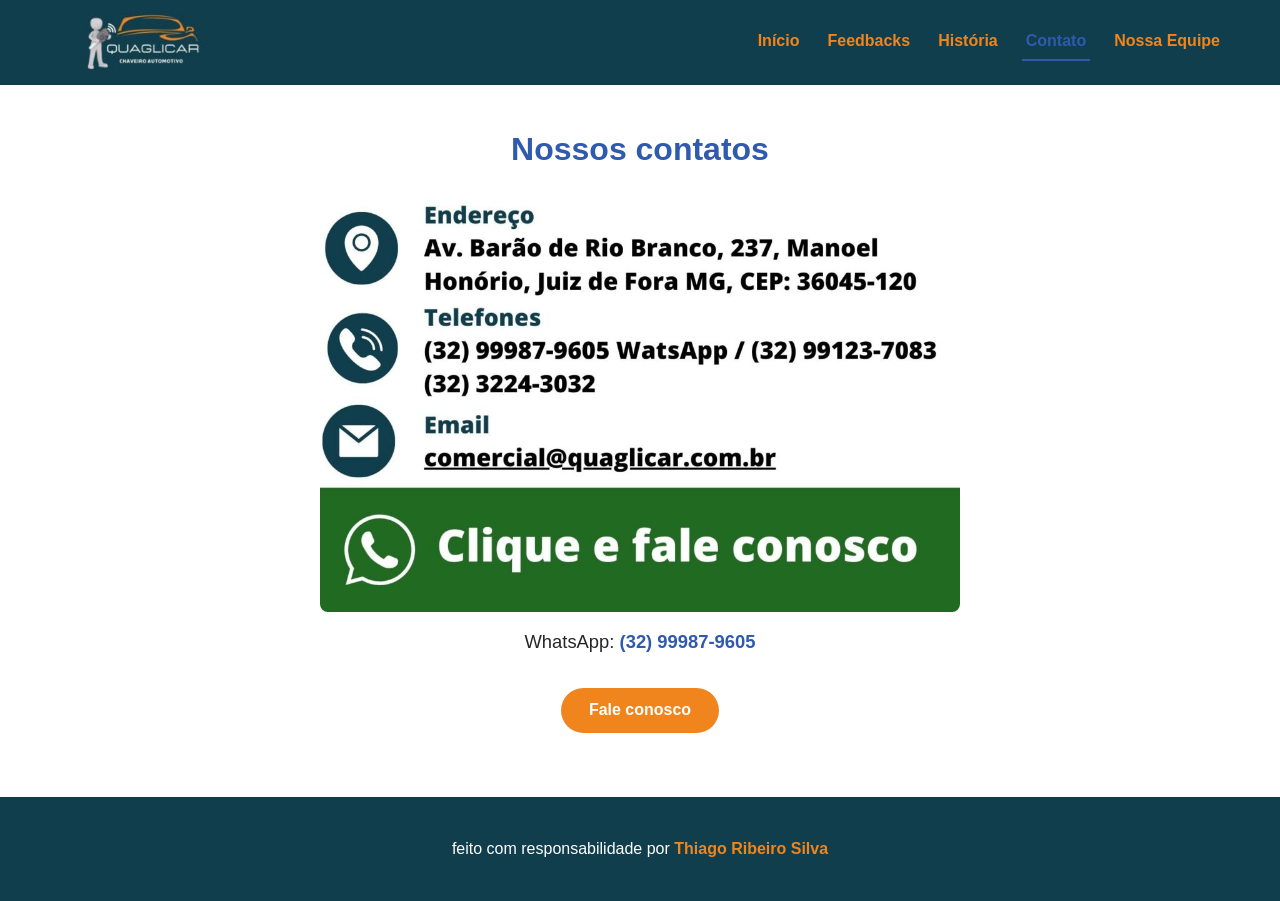
==== contato.html @ b81125eb "Move o strong para dentro do anchor no rodapé" ====
<!doctype html>
<html lang="pt-BR">
  <head>
    <meta charset="UTF-8" />
    <meta name="viewport" content="width=device-width, initial-scale=1" />
    <title>Contato — Quaglicar Chaveiro Automotivo</title>
    <meta
      name="description"
      content="Fale com a Quaglicar, chaveiro automotivo em Juiz de Fora/MG. Atendimento pelo WhatsApp (32) 99987-9605."
    />
    <link rel="stylesheet" href="global.css" />
  </head>
  <body>
    <header class="cabecalho-site">
      <div class="cabecalho-conteudo">
        <img
          class="cabecalho-logo"
          src="imagens/logo-quaglicar.jpg"
          alt="Logotipo da Quaglicar, chaveiro automotivo"
        />
        <nav class="menu-principal" aria-label="Menu principal">
          <ul class="menu-lista">
            <li><a class="menu-link" href="/">Início</a></li>
            <li><a class="menu-link" href="/feedbacks">Feedbacks</a></li>
            <li><a class="menu-link" href="/historia">História</a></li>
            <li><a class="menu-link menu-link-ativo" href="/contato" aria-current="page">Contato</a></li>
            <li><a class="menu-link" href="/nossa-equipe">Nossa equipe</a></li>
          </ul>
        </nav>
      </div>
    </header>

    <main class="conteudo-principal">
      <h1 class="titulo-pagina">Nossos contatos</h1>

      <section class="bloco-contato">
        <a
          href="https://wa.me/5532999879605?text=Ol%C3%A1%21+Vim+do+site+%2C+gostaria+de+fazer+um+or%C3%A7amento+por+favor%21"
          target="_blank"
          rel="noopener noreferrer nofollow"
        >
          <img
            src="imagens/clique-e-fale-conosco.jpg"
            alt="Clique e fale conosco pelo WhatsApp"
            loading="lazy"
          />
        </a>

        <p class="dados-contato">
          WhatsApp:
          <a
            href="https://wa.me/5532999879605?text=Ol%C3%A1%21+Vim+do+site+%2C+gostaria+de+fazer+um+or%C3%A7amento+por+favor%21"
            target="_blank"
            rel="noopener noreferrer nofollow"
            >(32) 99987-9605</a
          >
        </p>

        <a
          class="botao-solicitar"
          href="https://wa.me/5532999879605?text=Ol%C3%A1%21+Vim+do+site+%2C+gostaria+de+fazer+um+or%C3%A7amento+por+favor%21"
          target="_blank"
          rel="noopener noreferrer nofollow"
          >Fale conosco</a
        >
      </section>
    </main>

    <footer class="rodape-site">
      <p>
        feito com responsabilidade por
        <a
          href="https://thiagoribeirosilva.vercel.app"
          target="_blank"
          rel="noopener noreferrer"
          ><strong>Thiago Ribeiro Silva</strong></a
        >
      </p>
    </footer>
  </body>
</html>
---- global.css ----
/* ==========================================================================
   Quaglicar — folha de estilo compartilhada (global.css)
   Réplica fiel do site atual. Mobile-first. Sem estilos inline.
   ========================================================================== */

/* Paleta e medidas do tema atual, em variaveis descritivas pt-BR */
:root {
  --cor-cabecalho: #103e4d;        /* fundo da barra do menu (verde-petroleo) */
  --cor-texto-cabecalho: #fefefe;  /* texto sobre o cabecalho */
  --cor-menu-link: #f0851d;        /* laranja dos links do menu */
  --cor-menu-link-hover: #f7f7f7;  /* hover dos links do menu */
  --cor-item-ativo: #2f5aae;       /* item de menu da pagina atual / acento azul */
  --cor-acento-azul: #2f5aae;      /* acento primario */
  --cor-fundo: #ffffff;            /* fundo do site */
  --cor-fundo-claro: #f4f5f7;      /* fundo de secoes claras */
  --cor-texto: #272626;            /* texto padrao */
  --largura-maxima-conteudo: 1200px;
  --largura-maxima-logo: 160px;
  --fonte-padrao: Arial, Helvetica, sans-serif;
}

/* Reset leve */
*,
*::before,
*::after {
  box-sizing: border-box;
}

html {
  scroll-behavior: smooth;
}

body {
  margin: 0;
  font-family: var(--fonte-padrao);
  color: var(--cor-texto);
  background-color: var(--cor-fundo);
  line-height: 1.5;
}

img {
  max-width: 100%;
  height: auto;
  display: block;
}

a {
  color: var(--cor-acento-azul);
}

/* ==========================================================================
   Cabecalho e navegacao
   ========================================================================== */
.cabecalho-site {
  background-color: var(--cor-cabecalho);
  color: var(--cor-texto-cabecalho);
}

.cabecalho-conteudo {
  max-width: var(--largura-maxima-conteudo);
  margin: 0 auto;
  padding: 0.75rem 1rem;
  display: flex;
  flex-direction: column;
  align-items: center;
  gap: 0.5rem;
}

.cabecalho-logo {
  width: var(--largura-maxima-logo);
  max-width: var(--largura-maxima-logo);
}

.menu-principal {
  width: 100%;
}

.menu-lista {
  list-style: none;
  margin: 0;
  padding: 0;
  display: flex;
  flex-wrap: wrap;
  justify-content: center;
  gap: 0.5rem 1.25rem;
}

.menu-link {
  color: var(--cor-menu-link);
  text-decoration: none;
  font-weight: bold;
  text-transform: capitalize;
  padding: 0.35rem 0.25rem;
  display: inline-block;
}

.menu-link:hover,
.menu-link:focus {
  color: var(--cor-menu-link-hover);
}

/* item da pagina atual */
.menu-link-ativo {
  color: var(--cor-item-ativo);
  border-bottom: 2px solid var(--cor-item-ativo);
}

/* ==========================================================================
   Conteudo principal
   ========================================================================== */
.conteudo-principal {
  max-width: var(--largura-maxima-conteudo);
  margin: 0 auto;
  padding: 1rem;
}

.titulo-pagina {
  color: var(--cor-acento-azul);
  text-align: center;
  margin: 1.5rem 0;
}

.titulo-secao {
  color: var(--cor-acento-azul);
  text-align: center;
  margin: 2rem 0 1rem;
}

/* Faixa da frase no topo do inicio */
.faixa-frase {
  width: 100%;
  margin: 0 auto 1rem;
}

.faixa-frase img {
  width: 100%;
}

/* Banners de destaque */
.banners-destaque {
  display: grid;
  grid-template-columns: 1fr;
  gap: 1rem;
  margin: 1rem 0 2rem;
}

.banners-destaque img {
  width: 100%;
  border-radius: 6px;
}

/* ==========================================================================
   Grid de servicos (Inicio)
   ========================================================================== */
.grade-servicos {
  list-style: none;
  margin: 0;
  padding: 0;
  display: grid;
  grid-template-columns: 1fr;
  gap: 1.5rem;
}

.cartao-servico {
  background-color: var(--cor-fundo-claro);
  border-radius: 8px;
  overflow: hidden;
  display: flex;
  flex-direction: column;
  box-shadow: 0 1px 4px rgba(0, 0, 0, 0.1);
}

.cartao-servico img {
  width: 100%;
}

.cartao-servico-acao {
  padding: 1rem;
  text-align: center;
}

/* Botao Solicitar / Fale conosco (estilo WhatsApp) */
.botao-solicitar {
  display: inline-block;
  background-color: var(--cor-menu-link);
  color: var(--cor-texto-cabecalho);
  text-decoration: none;
  font-weight: bold;
  padding: 0.65rem 1.75rem;
  border-radius: 999px;
}

.botao-solicitar:hover,
.botao-solicitar:focus {
  background-color: var(--cor-acento-azul);
  color: var(--cor-texto-cabecalho);
}

/* ==========================================================================
   Galeria de feedbacks
   ========================================================================== */
.galeria-feedbacks {
  display: grid;
  grid-template-columns: 1fr;
  gap: 1.5rem;
  margin: 1rem 0;
}

.galeria-feedbacks figure {
  margin: 0;
}

.galeria-feedbacks img {
  width: 100%;
  border-radius: 8px;
  box-shadow: 0 1px 4px rgba(0, 0, 0, 0.1);
}

/* ==========================================================================
   Historia
   ========================================================================== */
.texto-historia {
  max-width: 800px;
  margin: 0 auto;
}

.texto-historia p {
  margin: 1rem 0;
  text-align: justify;
}

.imagens-historia {
  display: grid;
  grid-template-columns: 1fr;
  gap: 1.5rem;
  margin: 2rem auto;
  max-width: 800px;
}

.imagens-historia img {
  width: 100%;
  border-radius: 8px;
}

.imagem-historia-larga {
  margin: 2rem auto;
  max-width: 1000px;
}

.imagem-historia-larga img {
  width: 100%;
  border-radius: 8px;
}

/* ==========================================================================
   Contato
   ========================================================================== */
.bloco-contato {
  text-align: center;
  max-width: 800px;
  margin: 0 auto;
}

.bloco-contato img {
  width: 100%;
  max-width: 640px;
  margin: 1rem auto;
  border-radius: 8px;
}

.dados-contato {
  font-size: 1.15rem;
  margin: 1rem 0 2rem;
}

.dados-contato a {
  color: var(--cor-acento-azul);
  font-weight: bold;
  text-decoration: none;
}

/* ==========================================================================
   Aviso "Em breve" (Nossa equipe)
   ========================================================================== */
.aviso-em-breve {
  text-align: center;
  padding: 4rem 1rem;
  color: var(--cor-texto);
}

.aviso-em-breve p {
  font-size: 1.25rem;
}

/* ==========================================================================
   Rodape
   ========================================================================== */
.rodape-site {
  background-color: var(--cor-cabecalho);
  color: var(--cor-texto-cabecalho);
  text-align: center;
  padding: 1.5rem 1rem;
  margin-top: 3rem;
}

.rodape-site a {
  color: var(--cor-menu-link);
  text-decoration: none;
}

.rodape-site a:hover,
.rodape-site a:focus {
  color: var(--cor-menu-link-hover);
}

/* ==========================================================================
   Responsivo — telas maiores
   ========================================================================== */
@media (min-width: 600px) {
  .cabecalho-conteudo {
    flex-direction: row;
    justify-content: space-between;
  }

  .menu-principal {
    width: auto;
  }

  .grade-servicos {
    grid-template-columns: repeat(2, 1fr);
  }

  .galeria-feedbacks {
    grid-template-columns: repeat(2, 1fr);
  }

  .banners-destaque {
    grid-template-columns: repeat(2, 1fr);
  }

  .imagens-historia {
    grid-template-columns: repeat(2, 1fr);
  }
}

@media (min-width: 900px) {
  .grade-servicos {
    grid-template-columns: repeat(3, 1fr);
  }

  .galeria-feedbacks {
    grid-template-columns: repeat(3, 1fr);
  }
}
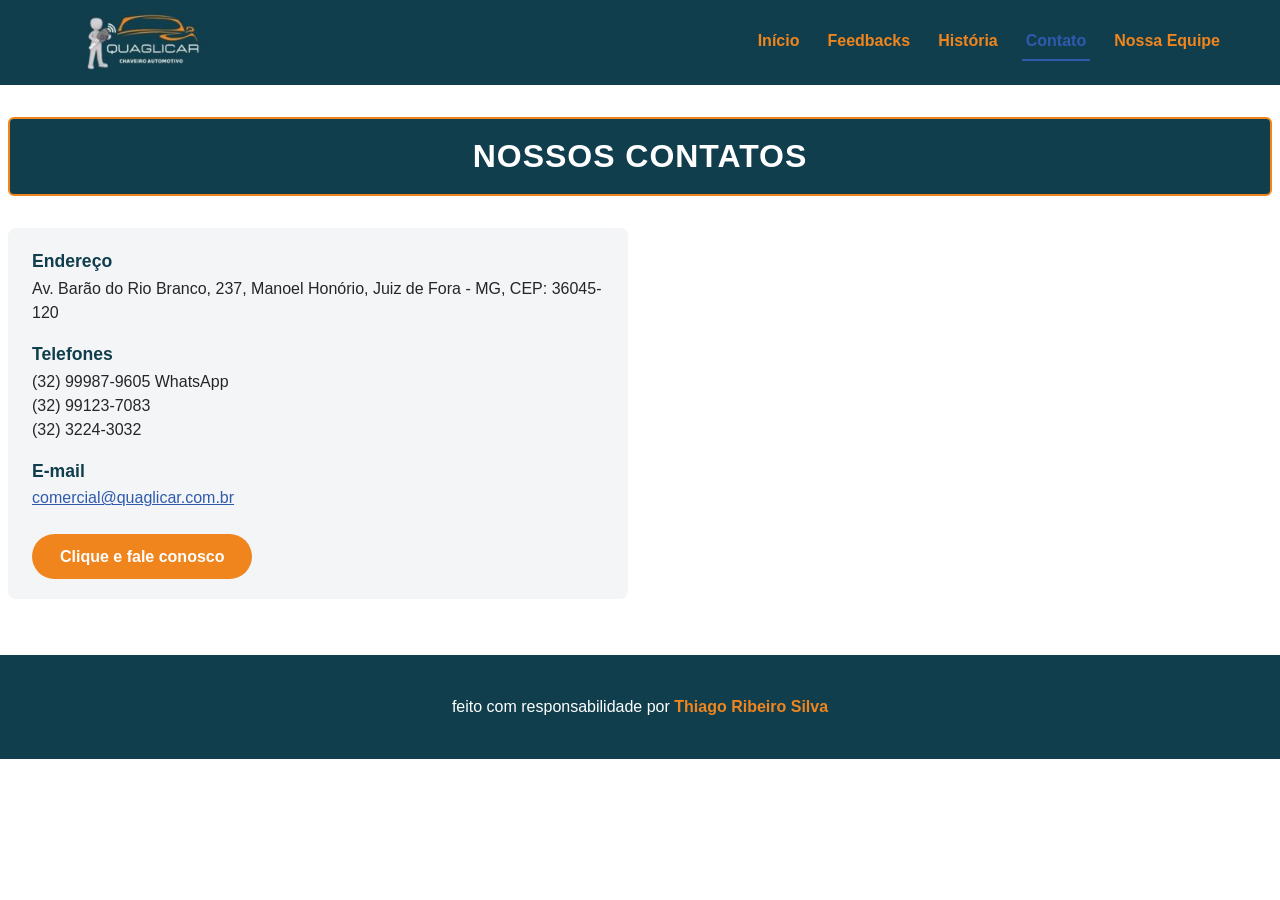
==== commit 62dc6648: "Merge pull request #3 from thribs-rodolfo/melhora-fidelidade-visual Unifica grid da home, reduz marg" ====
--- a/contato.html
+++ b/contato.html
@@ -8,6 +8,7 @@
       name="description"
       content="Fale com a Quaglicar, chaveiro automotivo em Juiz de Fora/MG. Atendimento pelo WhatsApp (32) 99987-9605."
     />
+    <link rel="icon" href="imagens/favicon.png" />
     <link rel="stylesheet" href="global.css" />
   </head>
   <body>
@@ -33,36 +34,38 @@
     <main class="conteudo-principal">
       <h1 class="titulo-pagina">Nossos contatos</h1>
 
+      <!-- Contatos em HTML (antes era imagem) + mapa, lado a lado como no original -->
       <section class="bloco-contato">
-        <a
-          href="https://wa.me/5532999879605?text=Ol%C3%A1%21+Vim+do+site+%2C+gostaria+de+fazer+um+or%C3%A7amento+por+favor%21"
-          target="_blank"
-          rel="noopener noreferrer nofollow"
-        >
-          <img
-            src="imagens/clique-e-fale-conosco.jpg"
-            alt="Clique e fale conosco pelo WhatsApp"
-            loading="lazy"
-          />
-        </a>
+        <div class="contato-info">
+          <h2 class="contato-rotulo">Endereço</h2>
+          <p>Av. Barão do Rio Branco, 237, Manoel Honório, Juiz de Fora - MG, CEP: 36045-120</p>
 
-        <p class="dados-contato">
-          WhatsApp:
+          <h2 class="contato-rotulo">Telefones</h2>
+          <p>
+            (32) 99987-9605 WhatsApp<br />
+            (32) 99123-7083<br />
+            (32) 3224-3032
+          </p>
+
+          <h2 class="contato-rotulo">E-mail</h2>
+          <p><a href="mailto:comercial@quaglicar.com.br">comercial@quaglicar.com.br</a></p>
+
           <a
+            class="botao-solicitar"
             href="https://wa.me/5532999879605?text=Ol%C3%A1%21+Vim+do+site+%2C+gostaria+de+fazer+um+or%C3%A7amento+por+favor%21"
             target="_blank"
             rel="noopener noreferrer nofollow"
-            >(32) 99987-9605</a
+            >Clique e fale conosco</a
           >
-        </p>
+        </div>
 
-        <a
-          class="botao-solicitar"
-          href="https://wa.me/5532999879605?text=Ol%C3%A1%21+Vim+do+site+%2C+gostaria+de+fazer+um+or%C3%A7amento+por+favor%21"
-          target="_blank"
-          rel="noopener noreferrer nofollow"
-          >Fale conosco</a
-        >
+        <iframe
+          class="mapa-contato"
+          src="https://www.google.com/maps?q=Av.+Bar%C3%A3o+do+Rio+Branco,+237,+Manoel+Hon%C3%B3rio,+Juiz+de+Fora+-+MG&output=embed"
+          title="Mapa do endereço da Quaglicar em Juiz de Fora"
+          loading="lazy"
+          referrerpolicy="no-referrer-when-downgrade"
+        ></iframe>
       </section>
     </main>
 
--- a/global.css
+++ b/global.css
@@ -3,17 +3,14 @@
    Réplica fiel do site atual. Mobile-first. Sem estilos inline.
    ========================================================================== */
 
-/* Paleta e medidas do tema atual, em variaveis descritivas pt-BR */
+/* Paleta e medidas do tema atual, em variaveis semanticas por COR (pt-BR) */
 :root {
-  --cor-cabecalho: #103e4d;        /* fundo da barra do menu (verde-petroleo) */
-  --cor-texto-cabecalho: #fefefe;  /* texto sobre o cabecalho */
-  --cor-menu-link: #f0851d;        /* laranja dos links do menu */
-  --cor-menu-link-hover: #f7f7f7;  /* hover dos links do menu */
-  --cor-item-ativo: #2f5aae;       /* item de menu da pagina atual / acento azul */
-  --cor-acento-azul: #2f5aae;      /* acento primario */
-  --cor-fundo: #ffffff;            /* fundo do site */
-  --cor-fundo-claro: #f4f5f7;      /* fundo de secoes claras */
-  --cor-texto: #272626;            /* texto padrao */
+  --verde-petroleo: #103e4d;  /* verde petroleo */
+  --laranja: #f0851d;         /* laranja */
+  --azul: #2f5aae;            /* azul */
+  --branco: #ffffff;          /* branco */
+  --cinza-claro: #f4f5f7;     /* cinza claro */
+  --grafite: #272626;         /* grafite */
   --largura-maxima-conteudo: 1200px;
   --largura-maxima-logo: 160px;
   --fonte-padrao: Arial, Helvetica, sans-serif;
@@ -33,8 +30,10 @@
 body {
   margin: 0;
   font-family: var(--fonte-padrao);
-  color: var(--cor-texto);
-  background-color: var(--cor-fundo);
+  /* Fundo BRANCO no site inteiro (como o original). O tom "azul" vem das IMAGENS e das bandas de
+     texto (petróleo) que substituem o texto das artes — não do fundo da página. */
+  color: var(--grafite);
+  background-color: var(--branco);
   line-height: 1.5;
 }
 
@@ -45,15 +44,15 @@
 }
 
 a {
-  color: var(--cor-acento-azul);
+  color: var(--azul);
 }
 
 /* ==========================================================================
    Cabecalho e navegacao
    ========================================================================== */
 .cabecalho-site {
-  background-color: var(--cor-cabecalho);
-  color: var(--cor-texto-cabecalho);
+  background-color: var(--verde-petroleo);
+  color: var(--branco);
 }
 
 .cabecalho-conteudo {
@@ -86,7 +85,7 @@
 }
 
 .menu-link {
-  color: var(--cor-menu-link);
+  color: var(--laranja);
   text-decoration: none;
   font-weight: bold;
   text-transform: capitalize;
@@ -96,94 +95,136 @@
 
 .menu-link:hover,
 .menu-link:focus {
-  color: var(--cor-menu-link-hover);
+  color: var(--cinza-claro);
 }
 
 /* item da pagina atual */
 .menu-link-ativo {
-  color: var(--cor-item-ativo);
-  border-bottom: 2px solid var(--cor-item-ativo);
+  color: var(--azul);
+  border-bottom: 2px solid var(--azul);
 }
 
 /* ==========================================================================
    Conteudo principal
    ========================================================================== */
 .conteudo-principal {
-  max-width: var(--largura-maxima-conteudo);
-  margin: 0 auto;
-  padding: 1rem;
-}
-
+  /* Margens laterais mínimas — o original é praticamente sem margem (conteúdo quase de borda a borda) */
+  max-width: 100%;
+  margin: 0;
+  padding: 0.5rem;
+}
+
+/* Título de página: barra petróleo com moldura laranja (igual às faixas de título do original) */
 .titulo-pagina {
-  color: var(--cor-acento-azul);
-  text-align: center;
-  margin: 1.5rem 0;
+  color: var(--branco);
+  text-align: center;
+  text-transform: uppercase;
+  letter-spacing: 0.03em;
+  /* barra petróleo SÓLIDA + moldura laranja (igual ao original) — lê bem em corpo claro ou escuro */
+  background-color: var(--verde-petroleo);
+  border: 2px solid var(--laranja);
+  border-radius: 6px;
+  padding: 0.85rem 1rem;
+  margin: 1.5rem 0 2rem;
 }
 
 .titulo-secao {
-  color: var(--cor-acento-azul);
+  color: var(--branco);
   text-align: center;
   margin: 2rem 0 1rem;
 }
 
-/* Faixa da frase no topo do inicio */
-.faixa-frase {
-  width: 100%;
-  margin: 0 auto 1rem;
-}
-
-.faixa-frase img {
-  width: 100%;
-}
-
-/* Banners de destaque */
-.banners-destaque {
-  display: grid;
-  grid-template-columns: 1fr;
-  gap: 1rem;
+/* Hero do início — o slogan como TEXTO (h1) numa banda petróleo (elemento de texto que substitui a
+   arte em imagem). Sem foto de fundo: a imagem borrada anterior ficava com fantasma do texto. */
+.hero-frase {
   margin: 1rem 0 2rem;
-}
-
-.banners-destaque img {
-  width: 100%;
+  padding: 2.75rem 1rem;
+  text-align: center;
+  color: #eaf1f3;
+  font-weight: 400;
+  text-transform: uppercase;
+  letter-spacing: 0.28em;
+  font-size: clamp(0.85rem, 2.4vw, 1.6rem);
   border-radius: 6px;
-}
-
-/* ==========================================================================
-   Grid de servicos (Inicio)
-   ========================================================================== */
-.grade-servicos {
+  /* fundo cinematográfico feito pelo Thiago no Gemini (petróleo como reserva) */
+  background-color: #0e2f3b;
+  background-image: url("imagens/brilho-cinematografico.png");
+  background-size: cover;
+  background-position: center;
+  text-shadow: 0 1px 6px rgba(0, 0, 0, 0.7);
+}
+
+/* Destaques — mesma estrutura de card dos servicos, sem botao */
+.grade-destaques {
   list-style: none;
-  margin: 0;
+  margin: 1rem 0 2rem;
   padding: 0;
   display: grid;
   grid-template-columns: 1fr;
   gap: 1.5rem;
 }
 
+/* ==========================================================================
+   Grid de servicos (Inicio)
+   ========================================================================== */
+.grade-servicos {
+  list-style: none;
+  margin: 0;
+  padding: 0;
+  display: grid;
+  /* auto-fit: os cards preenchem a largura e a última fileira estica — sem coluna vazia nem item solto */
+  grid-template-columns: repeat(auto-fit, minmax(260px, 1fr));
+  gap: 1.25rem;
+}
+
+/* Card = recriação da arte original: faixa de título (petróleo) + foto + faixa de descrição (petróleo).
+   Fundo petróleo e texto branco pra casar com o visual "azul" do site atual. */
 .cartao-servico {
-  background-color: var(--cor-fundo-claro);
-  border-radius: 8px;
+  background-color: var(--verde-petroleo);
+  color: var(--branco);
+  border-radius: 6px;
   overflow: hidden;
   display: flex;
   flex-direction: column;
-  box-shadow: 0 1px 4px rgba(0, 0, 0, 0.1);
+  border: 1px solid rgba(255, 255, 255, 0.08);
+  box-shadow: 0 2px 8px rgba(0, 0, 0, 0.35);
 }
 
 .cartao-servico img {
   width: 100%;
 }
 
+/* Faixa de título (fica ACIMA da foto, como na arte original) */
+.cartao-servico-titulo {
+  color: var(--branco);
+  text-transform: uppercase;
+  text-align: center;
+  font-size: 1.05rem;
+  font-weight: bold;
+  margin: 0;
+  padding: 0.85rem 1rem;
+}
+
+/* Faixa de descrição (fica ABAIXO da foto, texto claro em itálico, como na arte) */
+.cartao-servico-descricao {
+  color: var(--branco);
+  font-style: italic;
+  text-align: center;
+  margin: 0;
+  padding: 1rem;
+  flex: 1 1 auto;
+}
+
 .cartao-servico-acao {
-  padding: 1rem;
+  padding: 0.25rem 1rem 1.15rem;
   text-align: center;
 }
 
 /* Botao Solicitar / Fale conosco (estilo WhatsApp) */
 .botao-solicitar {
   display: inline-block;
-  background-color: var(--cor-menu-link);
-  color: var(--cor-texto-cabecalho);
+  background-color: var(--laranja);
+  color: var(--branco);
   text-decoration: none;
   font-weight: bold;
   padding: 0.65rem 1.75rem;
@@ -192,33 +233,128 @@
 
 .botao-solicitar:hover,
 .botao-solicitar:focus {
-  background-color: var(--cor-acento-azul);
-  color: var(--cor-texto-cabecalho);
-}
-
-/* ==========================================================================
-   Galeria de feedbacks
-   ========================================================================== */
-.galeria-feedbacks {
+  background-color: var(--azul);
+  color: var(--branco);
+}
+
+/* ==========================================================================
+   Grade de depoimentos (Feedbacks)
+   ========================================================================== */
+.grade-depoimentos {
+  list-style: none;
+  margin: 1rem 0;
+  padding: 0;
   display: grid;
   grid-template-columns: 1fr;
   gap: 1.5rem;
-  margin: 1rem 0;
-}
-
-.galeria-feedbacks figure {
-  margin: 0;
-}
-
-.galeria-feedbacks img {
-  width: 100%;
+}
+
+/* Cada depoimento e um link (o card inteiro leva a revisao original) */
+.testemunho {
+  position: relative;
+  background-color: var(--cinza-claro);
   border-radius: 8px;
+  padding: 1.25rem;
   box-shadow: 0 1px 4px rgba(0, 0, 0, 0.1);
+  border-top: 4px solid var(--verde-petroleo);
+  display: flex;
+  flex-direction: column;
+  color: var(--grafite);
+  text-decoration: none;
+  transition: box-shadow 0.2s ease, transform 0.2s ease;
+}
+
+.testemunho:hover,
+.testemunho:focus {
+  box-shadow: 0 4px 12px rgba(0, 0, 0, 0.18);
+  transform: translateY(-2px);
+}
+
+.depoimento-nome {
+  color: var(--verde-petroleo);
+  font-weight: bold;
+  font-size: 1.1rem;
+  margin: 0 0 0.25rem;
+}
+
+/* Dica "ver original" exibida no hover, sem JS */
+[data-tooltip] {
+  position: relative;
+  cursor: help;
+}
+
+[data-tooltip]::after {
+  content: attr(data-tooltip);
+  position: absolute;
+  left: 0;
+  top: 100%;
+  margin-top: 0.35rem;
+  padding: 0.25rem 0.5rem;
+  background-color: var(--verde-petroleo);
+  color: var(--branco);
+  font-size: 0.75rem;
+  font-weight: normal;
+  white-space: nowrap;
+  border-radius: 4px;
+  opacity: 0;
+  visibility: hidden;
+  transition: opacity 0.15s ease;
+  z-index: 1;
+}
+
+[data-tooltip]:hover::after,
+[data-tooltip]:focus::after {
+  opacity: 1;
+  visibility: visible;
+}
+
+.depoimento-avaliacoes {
+  color: var(--grafite);
+  font-size: 0.85rem;
+  opacity: 0.75;
+  margin: 0 0 0.5rem;
+}
+
+.depoimento-estrelas {
+  color: var(--laranja);
+  font-size: 1.2rem;
+  letter-spacing: 0.1em;
+  margin: 0 0 0.75rem;
+}
+
+.depoimento-texto {
+  margin: 0;
+  text-align: justify;
 }
 
 /* ==========================================================================
    Historia
    ========================================================================== */
+/* Hero elegante: título e subtítulo serifados sobre o fundo escuro (como no original) */
+.hero-historia {
+  text-align: center;
+  padding: 3.25rem 1rem;
+  margin: 1rem 0 2rem;
+  border-radius: 6px;
+  background-color: var(--verde-petroleo);
+}
+
+.hero-historia-titulo {
+  font-family: Georgia, "Times New Roman", serif;
+  font-weight: 400;
+  font-size: clamp(2rem, 6vw, 3.5rem);
+  color: var(--branco);
+  margin: 0 0 0.5rem;
+}
+
+.hero-historia-subtitulo {
+  font-family: Georgia, "Times New Roman", serif;
+  font-style: italic;
+  color: #dfe8ea;
+  font-size: clamp(1rem, 2.6vw, 1.45rem);
+  margin: 0;
+}
+
 .texto-historia {
   max-width: 800px;
   margin: 0 auto;
@@ -255,17 +391,53 @@
 /* ==========================================================================
    Contato
    ========================================================================== */
+/* Contato: informações à esquerda e mapa à direita (horizontal, como o original) */
 .bloco-contato {
-  text-align: center;
-  max-width: 800px;
+  display: grid;
+  grid-template-columns: 1fr;
+  gap: 1.5rem;
+  align-items: start;
   margin: 0 auto;
 }
 
-.bloco-contato img {
+.contato-info {
+  background-color: var(--cinza-claro);
+  border-radius: 8px;
+  padding: 1.25rem 1.5rem;
+}
+
+.contato-rotulo {
+  color: var(--verde-petroleo);
+  font-size: 1.1rem;
+  margin: 1rem 0 0.15rem;
+}
+
+.contato-rotulo:first-child {
+  margin-top: 0;
+}
+
+.contato-info p {
+  margin: 0 0 0.5rem;
+}
+
+.contato-info .botao-solicitar {
+  margin-top: 1rem;
+}
+
+/* Mapa do endereço (Google Maps) — presente no site atual */
+.mapa-contato {
   width: 100%;
-  max-width: 640px;
-  margin: 1rem auto;
+  height: 100%;
+  min-height: 340px;
+  border: 0;
   border-radius: 8px;
+  display: block;
+}
+
+@media (min-width: 800px) {
+  .bloco-contato {
+    grid-template-columns: 1fr 1fr;
+  }
 }
 
 .dados-contato {
@@ -274,7 +446,7 @@
 }
 
 .dados-contato a {
-  color: var(--cor-acento-azul);
+  color: var(--azul);
   font-weight: bold;
   text-decoration: none;
 }
@@ -285,7 +457,7 @@
 .aviso-em-breve {
   text-align: center;
   padding: 4rem 1rem;
-  color: var(--cor-texto);
+  color: var(--grafite);
 }
 
 .aviso-em-breve p {
@@ -296,21 +468,21 @@
    Rodape
    ========================================================================== */
 .rodape-site {
-  background-color: var(--cor-cabecalho);
-  color: var(--cor-texto-cabecalho);
+  background-color: var(--verde-petroleo);
+  color: var(--branco);
   text-align: center;
   padding: 1.5rem 1rem;
   margin-top: 3rem;
 }
 
 .rodape-site a {
-  color: var(--cor-menu-link);
+  color: var(--laranja);
   text-decoration: none;
 }
 
 .rodape-site a:hover,
 .rodape-site a:focus {
-  color: var(--cor-menu-link-hover);
+  color: var(--cinza-claro);
 }
 
 /* ==========================================================================
@@ -326,15 +498,11 @@
     width: auto;
   }
 
-  .grade-servicos {
+  .grade-depoimentos {
     grid-template-columns: repeat(2, 1fr);
   }
 
-  .galeria-feedbacks {
-    grid-template-columns: repeat(2, 1fr);
-  }
-
-  .banners-destaque {
+  .grade-destaques {
     grid-template-columns: repeat(2, 1fr);
   }
 
@@ -344,11 +512,7 @@
 }
 
 @media (min-width: 900px) {
-  .grade-servicos {
+  .grade-depoimentos {
     grid-template-columns: repeat(3, 1fr);
   }
-
-  .galeria-feedbacks {
-    grid-template-columns: repeat(3, 1fr);
-  }
-}
+}
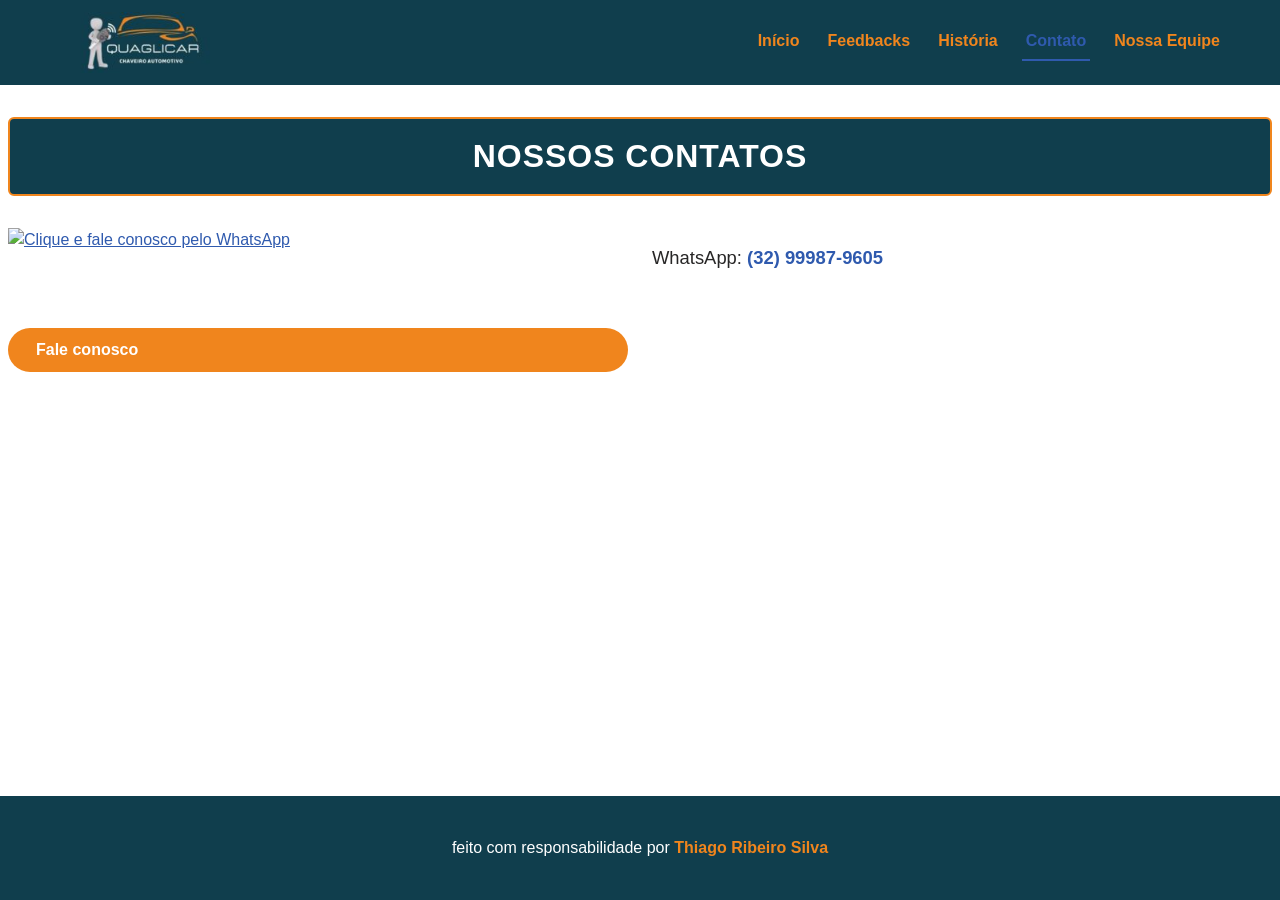
==== commit 5d686b8c: "adiciona função de rastreamento de ações com vercel analytics" ====
--- a/contato.html
+++ b/contato.html
@@ -6,9 +6,7 @@
     <title>Contato — Quaglicar Chaveiro Automotivo</title>
     <meta
       name="description"
-      content="Fale com a Quaglicar, chaveiro automotivo em Juiz de Fora/MG. Atendimento pelo WhatsApp (32) 99987-9605."
-    />
-    <link rel="icon" href="imagens/favicon.png" />
+      content="Fale com a Quaglicar, chaveiro automotivo em Juiz de Fora/MG. Atendimento pelo WhatsApp (32) 99987-9605." />
     <link rel="stylesheet" href="global.css" />
   </head>
   <body>
@@ -17,15 +15,46 @@
         <img
           class="cabecalho-logo"
           src="imagens/logo-quaglicar.jpg"
-          alt="Logotipo da Quaglicar, chaveiro automotivo"
-        />
+          alt="Logotipo da Quaglicar, chaveiro automotivo" />
         <nav class="menu-principal" aria-label="Menu principal">
           <ul class="menu-lista">
-            <li><a class="menu-link" href="/">Início</a></li>
-            <li><a class="menu-link" href="/feedbacks">Feedbacks</a></li>
-            <li><a class="menu-link" href="/historia">História</a></li>
-            <li><a class="menu-link menu-link-ativo" href="/contato" aria-current="page">Contato</a></li>
-            <li><a class="menu-link" href="/nossa-equipe">Nossa equipe</a></li>
+            <li>
+              <a class="menu-link" href="/" data-acao="navegar-para-inicio"
+                >Início</a
+              >
+            </li>
+            <li>
+              <a
+                class="menu-link"
+                href="/feedbacks"
+                data-acao="navegar-para-feedbacks"
+                >Feedbacks</a
+              >
+            </li>
+            <li>
+              <a
+                class="menu-link"
+                href="/historia"
+                data-acao="navegar-para-historia"
+                >História</a
+              >
+            </li>
+            <li>
+              <a
+                class="menu-link menu-link-ativo"
+                href="/contato"
+                aria-current="page"
+                >Contato</a
+              >
+            </li>
+            <li>
+              <a
+                class="menu-link"
+                href="/nossa-equipe"
+                data-acao="navegar-para-nossa-equipe"
+                >Nossa equipe</a
+              >
+            </li>
           </ul>
         </nav>
       </div>
@@ -34,38 +63,37 @@
     <main class="conteudo-principal">
       <h1 class="titulo-pagina">Nossos contatos</h1>
 
-      <!-- Contatos em HTML (antes era imagem) + mapa, lado a lado como no original -->
       <section class="bloco-contato">
-        <div class="contato-info">
-          <h2 class="contato-rotulo">Endereço</h2>
-          <p>Av. Barão do Rio Branco, 237, Manoel Honório, Juiz de Fora - MG, CEP: 36045-120</p>
+        <a
+          data-acao="chamar-whatsapp"
+          href="https://wa.me/5532999879605?text=Ol%C3%A1%21+Vim+do+site+%2C+gostaria+de+fazer+um+or%C3%A7amento+por+favor%21"
+          target="_blank"
+          rel="noopener noreferrer nofollow">
+          <img
+            src="imagens/clique-e-fale-conosco.jpg"
+            alt="Clique e fale conosco pelo WhatsApp"
+            loading="lazy" />
+        </a>
 
-          <h2 class="contato-rotulo">Telefones</h2>
-          <p>
-            (32) 99987-9605 WhatsApp<br />
-            (32) 99123-7083<br />
-            (32) 3224-3032
-          </p>
-
-          <h2 class="contato-rotulo">E-mail</h2>
-          <p><a href="mailto:comercial@quaglicar.com.br">comercial@quaglicar.com.br</a></p>
-
+        <p class="dados-contato">
+          WhatsApp:
           <a
-            class="botao-solicitar"
             href="https://wa.me/5532999879605?text=Ol%C3%A1%21+Vim+do+site+%2C+gostaria+de+fazer+um+or%C3%A7amento+por+favor%21"
+            data-acao="chamar-whatsapp"
             target="_blank"
             rel="noopener noreferrer nofollow"
-            >Clique e fale conosco</a
+            >(32) 99987-9605</a
           >
-        </div>
+        </p>
 
-        <iframe
-          class="mapa-contato"
-          src="https://www.google.com/maps?q=Av.+Bar%C3%A3o+do+Rio+Branco,+237,+Manoel+Hon%C3%B3rio,+Juiz+de+Fora+-+MG&output=embed"
-          title="Mapa do endereço da Quaglicar em Juiz de Fora"
-          loading="lazy"
-          referrerpolicy="no-referrer-when-downgrade"
-        ></iframe>
+        <a
+          class="botao-solicitar"
+          href="https://wa.me/5532999879605?text=Ol%C3%A1%21+Vim+do+site+%2C+gostaria+de+fazer+um+or%C3%A7amento+por+favor%21"
+          data-acao="chamar-whatsapp"
+          target="_blank"
+          rel="noopener noreferrer nofollow"
+          >Fale conosco</a
+        >
       </section>
     </main>
 
@@ -74,6 +102,7 @@
         feito com responsabilidade por
         <a
           href="https://thiagoribeirosilva.vercel.app"
+          data-acao="visitar-perfil-thiago"
           target="_blank"
           rel="noopener noreferrer"
           ><strong>Thiago Ribeiro Silva</strong></a
--- a/global.css
+++ b/global.css
@@ -35,6 +35,11 @@
   color: var(--grafite);
   background-color: var(--branco);
   line-height: 1.5;
+  /* Sticky footer: coluna com a altura da tela; o conteúdo estica e empurra o rodapé pro fim
+     mesmo em página curta (contato, equipe). */
+  min-height: 100vh;
+  display: flex;
+  flex-direction: column;
 }
 
 img {
@@ -112,6 +117,8 @@
   max-width: 100%;
   margin: 0;
   padding: 0.5rem;
+  /* cresce pra ocupar a sobra e empurrar o rodapé pro fim da tela */
+  flex: 1;
 }
 
 /* Título de página: barra petróleo com moldura laranja (igual às faixas de título do original) */
@@ -148,7 +155,7 @@
   border-radius: 6px;
   /* fundo cinematográfico feito pelo Thiago no Gemini (petróleo como reserva) */
   background-color: #0e2f3b;
-  background-image: url("imagens/brilho-cinematografico.png");
+  background-image: url("imagens/brilho-cinematografico.jpg");
   background-size: cover;
   background-position: center;
   text-shadow: 0 1px 6px rgba(0, 0, 0, 0.7);
@@ -192,6 +199,9 @@
 
 .cartao-servico img {
   width: 100%;
+  /* reserva o espaço da foto (proporção fixa) -> sem layout shift ao carregar; recorta pra preencher */
+  aspect-ratio: 4 / 3;
+  object-fit: cover;
 }
 
 /* Faixa de título (fica ACIMA da foto, como na arte original) */
@@ -375,6 +385,9 @@
 
 .imagens-historia img {
   width: 100%;
+  /* reserva espaço (proporção fixa) pra não empurrar o texto ao carregar */
+  aspect-ratio: 4 / 3;
+  object-fit: cover;
   border-radius: 8px;
 }
 
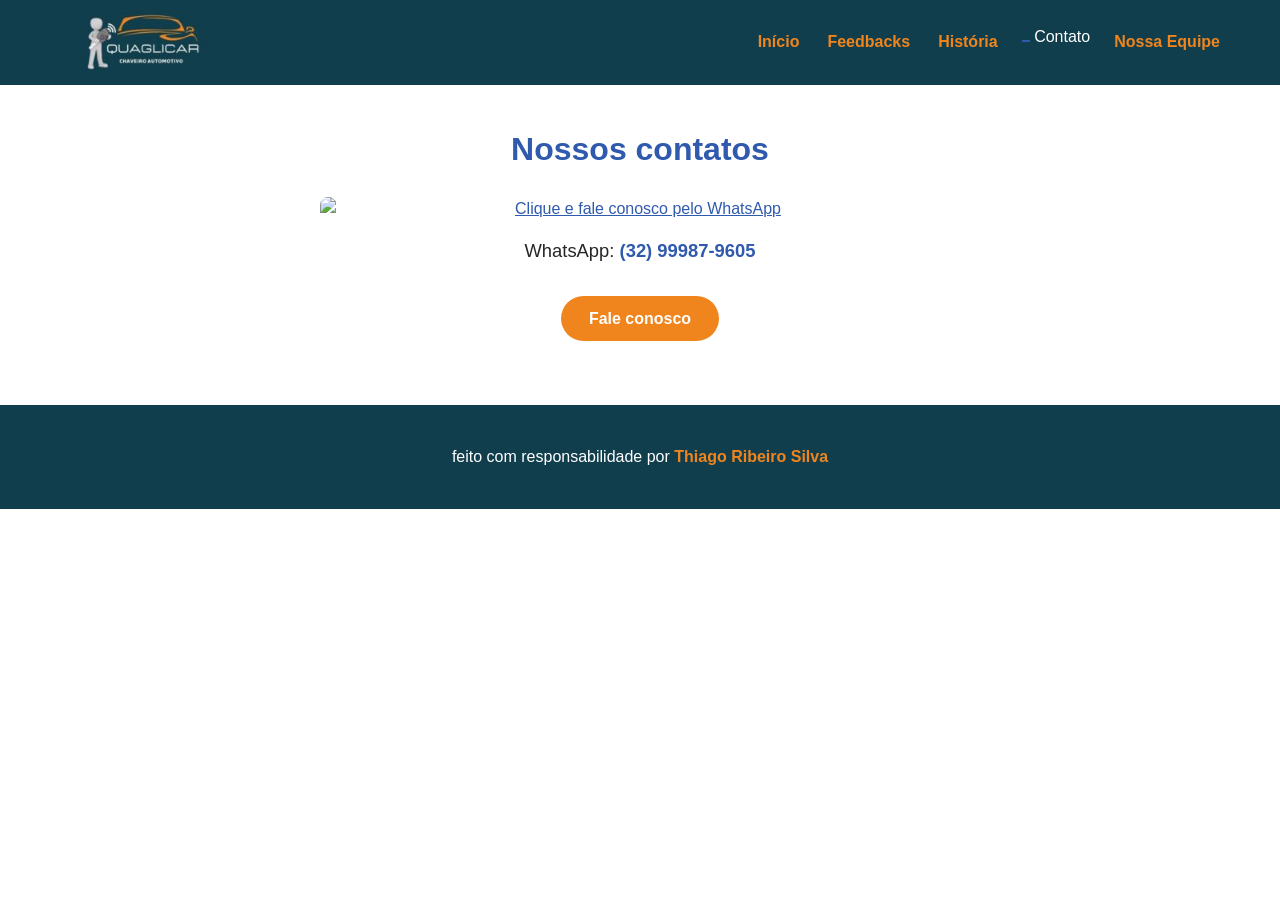
==== commit 726884ec: "remove ações de navegar entre páginas" ====
--- a/contato.html
+++ b/contato.html
@@ -8,6 +8,9 @@
       name="description"
       content="Fale com a Quaglicar, chaveiro automotivo em Juiz de Fora/MG. Atendimento pelo WhatsApp (32) 99987-9605." />
     <link rel="stylesheet" href="global.css" />
+    <script defer src="/index.js"></script>
+    <script defer src="/analise-visitas.js"></script>
+    <script defer src="/_vercel/insights/script.js"></script>
   </head>
   <body>
     <header class="cabecalho-site">
@@ -19,41 +22,24 @@
         <nav class="menu-principal" aria-label="Menu principal">
           <ul class="menu-lista">
             <li>
-              <a class="menu-link" href="/" data-acao="navegar-para-inicio"
-                >Início</a
-              >
+              <a class="menu-link" href="/">Início</a>
             </li>
             <li>
-              <a
-                class="menu-link"
-                href="/feedbacks"
-                data-acao="navegar-para-feedbacks"
-                >Feedbacks</a
-              >
+              <a class="menu-link" href="/feedbacks">Feedbacks</a>
             </li>
             <li>
-              <a
-                class="menu-link"
-                href="/historia"
-                data-acao="navegar-para-historia"
-                >História</a
-              >
+              <a class="menu-link" href="/historia">História</a>
             </li>
             <li>
               <a
                 class="menu-link menu-link-ativo"
                 href="/contato"
-                aria-current="page"
-                >Contato</a
-              >
+                aria-current="page"></a>
+                Contato
+              </a>
             </li>
             <li>
-              <a
-                class="menu-link"
-                href="/nossa-equipe"
-                data-acao="navegar-para-nossa-equipe"
-                >Nossa equipe</a
-              >
+              <a class="menu-link" href="/nossa-equipe">Nossa equipe</a>
             </li>
           </ul>
         </nav>
@@ -81,9 +67,9 @@
             href="https://wa.me/5532999879605?text=Ol%C3%A1%21+Vim+do+site+%2C+gostaria+de+fazer+um+or%C3%A7amento+por+favor%21"
             data-acao="chamar-whatsapp"
             target="_blank"
-            rel="noopener noreferrer nofollow"
-            >(32) 99987-9605</a
-          >
+            rel="noopener noreferrer nofollow">
+            (32) 99987-9605
+          </a>
         </p>
 
         <a
@@ -91,9 +77,9 @@
           href="https://wa.me/5532999879605?text=Ol%C3%A1%21+Vim+do+site+%2C+gostaria+de+fazer+um+or%C3%A7amento+por+favor%21"
           data-acao="chamar-whatsapp"
           target="_blank"
-          rel="noopener noreferrer nofollow"
-          >Fale conosco</a
-        >
+          rel="noopener noreferrer nofollow">
+          Fale conosco
+        </a>
       </section>
     </main>
 
@@ -104,9 +90,9 @@
           href="https://thiagoribeirosilva.vercel.app"
           data-acao="visitar-perfil-thiago"
           target="_blank"
-          rel="noopener noreferrer"
-          ><strong>Thiago Ribeiro Silva</strong></a
-        >
+          rel="noopener noreferrer">
+          <strong>Thiago Ribeiro Silva</strong>
+        </a>
       </p>
     </footer>
   </body>
--- a/global.css
+++ b/global.css
@@ -5,12 +5,12 @@
 
 /* Paleta e medidas do tema atual, em variaveis semanticas por COR (pt-BR) */
 :root {
-  --verde-petroleo: #103e4d;  /* verde petroleo */
-  --laranja: #f0851d;         /* laranja */
-  --azul: #2f5aae;            /* azul */
-  --branco: #ffffff;          /* branco */
-  --cinza-claro: #f4f5f7;     /* cinza claro */
-  --grafite: #272626;         /* grafite */
+  --verde-petroleo: #103e4d; /* verde petroleo */
+  --laranja: #f0851d; /* laranja */
+  --azul: #2f5aae; /* azul */
+  --branco: #ffffff; /* branco */
+  --cinza-claro: #f4f5f7; /* cinza claro */
+  --grafite: #272626; /* grafite */
   --largura-maxima-conteudo: 1200px;
   --largura-maxima-logo: 160px;
   --fonte-padrao: Arial, Helvetica, sans-serif;
@@ -30,16 +30,9 @@
 body {
   margin: 0;
   font-family: var(--fonte-padrao);
-  /* Fundo BRANCO no site inteiro (como o original). O tom "azul" vem das IMAGENS e das bandas de
-     texto (petróleo) que substituem o texto das artes — não do fundo da página. */
   color: var(--grafite);
   background-color: var(--branco);
   line-height: 1.5;
-  /* Sticky footer: coluna com a altura da tela; o conteúdo estica e empurra o rodapé pro fim
-     mesmo em página curta (contato, equipe). */
-  min-height: 100vh;
-  display: flex;
-  flex-direction: column;
 }
 
 img {
@@ -113,52 +106,31 @@
    Conteudo principal
    ========================================================================== */
 .conteudo-principal {
-  /* Margens laterais mínimas — o original é praticamente sem margem (conteúdo quase de borda a borda) */
-  max-width: 100%;
-  margin: 0;
-  padding: 0.5rem;
-  /* cresce pra ocupar a sobra e empurrar o rodapé pro fim da tela */
-  flex: 1;
-}
-
-/* Título de página: barra petróleo com moldura laranja (igual às faixas de título do original) */
+  max-width: var(--largura-maxima-conteudo);
+  margin: 0 auto;
+  padding: 1rem;
+}
+
 .titulo-pagina {
-  color: var(--branco);
-  text-align: center;
-  text-transform: uppercase;
-  letter-spacing: 0.03em;
-  /* barra petróleo SÓLIDA + moldura laranja (igual ao original) — lê bem em corpo claro ou escuro */
-  background-color: var(--verde-petroleo);
-  border: 2px solid var(--laranja);
-  border-radius: 6px;
-  padding: 0.85rem 1rem;
-  margin: 1.5rem 0 2rem;
+  color: var(--azul);
+  text-align: center;
+  margin: 1.5rem 0;
 }
 
 .titulo-secao {
-  color: var(--branco);
+  color: var(--azul);
   text-align: center;
   margin: 2rem 0 1rem;
 }
 
-/* Hero do início — o slogan como TEXTO (h1) numa banda petróleo (elemento de texto que substitui a
-   arte em imagem). Sem foto de fundo: a imagem borrada anterior ficava com fantasma do texto. */
-.hero-frase {
-  margin: 1rem 0 2rem;
-  padding: 2.75rem 1rem;
-  text-align: center;
-  color: #eaf1f3;
-  font-weight: 400;
-  text-transform: uppercase;
-  letter-spacing: 0.28em;
-  font-size: clamp(0.85rem, 2.4vw, 1.6rem);
-  border-radius: 6px;
-  /* fundo cinematográfico feito pelo Thiago no Gemini (petróleo como reserva) */
-  background-color: #0e2f3b;
-  background-image: url("imagens/brilho-cinematografico.jpg");
-  background-size: cover;
-  background-position: center;
-  text-shadow: 0 1px 6px rgba(0, 0, 0, 0.7);
+/* Faixa da frase no topo do inicio */
+.faixa-frase {
+  width: 100%;
+  margin: 0 auto 1rem;
+}
+
+.faixa-frase img {
+  width: 100%;
 }
 
 /* Destaques — mesma estrutura de card dos servicos, sem botao */
@@ -179,54 +151,42 @@
   margin: 0;
   padding: 0;
   display: grid;
-  /* auto-fit: os cards preenchem a largura e a última fileira estica — sem coluna vazia nem item solto */
-  grid-template-columns: repeat(auto-fit, minmax(260px, 1fr));
-  gap: 1.25rem;
-}
-
-/* Card = recriação da arte original: faixa de título (petróleo) + foto + faixa de descrição (petróleo).
-   Fundo petróleo e texto branco pra casar com o visual "azul" do site atual. */
+  grid-template-columns: 1fr;
+  gap: 1.5rem;
+}
+
 .cartao-servico {
-  background-color: var(--verde-petroleo);
-  color: var(--branco);
-  border-radius: 6px;
+  background-color: var(--cinza-claro);
+  border-radius: 8px;
   overflow: hidden;
   display: flex;
   flex-direction: column;
-  border: 1px solid rgba(255, 255, 255, 0.08);
-  box-shadow: 0 2px 8px rgba(0, 0, 0, 0.35);
+  box-shadow: 0 1px 4px rgba(0, 0, 0, 0.1);
 }
 
 .cartao-servico img {
   width: 100%;
-  /* reserva o espaço da foto (proporção fixa) -> sem layout shift ao carregar; recorta pra preencher */
-  aspect-ratio: 4 / 3;
-  object-fit: cover;
-}
-
-/* Faixa de título (fica ACIMA da foto, como na arte original) */
+}
+
+/* Texto extraido das artes (antes embutido na imagem), agora HTML real */
+.cartao-servico-texto {
+  padding: 1rem 1rem 0.75rem;
+  flex: 1 1 auto;
+}
+
 .cartao-servico-titulo {
-  color: var(--branco);
-  text-transform: uppercase;
-  text-align: center;
-  font-size: 1.05rem;
-  font-weight: bold;
+  color: var(--verde-petroleo);
+  font-size: 1.15rem;
+  margin: 0 0 0.5rem;
+}
+
+.cartao-servico-descricao {
   margin: 0;
-  padding: 0.85rem 1rem;
-}
-
-/* Faixa de descrição (fica ABAIXO da foto, texto claro em itálico, como na arte) */
-.cartao-servico-descricao {
-  color: var(--branco);
-  font-style: italic;
-  text-align: center;
-  margin: 0;
-  padding: 1rem;
-  flex: 1 1 auto;
+  color: var(--grafite);
 }
 
 .cartao-servico-acao {
-  padding: 0.25rem 1rem 1.15rem;
+  padding: 0.25rem 1rem 1rem;
   text-align: center;
 }
 
@@ -271,7 +231,9 @@
   flex-direction: column;
   color: var(--grafite);
   text-decoration: none;
-  transition: box-shadow 0.2s ease, transform 0.2s ease;
+  transition:
+    box-shadow 0.2s ease,
+    transform 0.2s ease;
 }
 
 .testemunho:hover,
@@ -340,31 +302,6 @@
 /* ==========================================================================
    Historia
    ========================================================================== */
-/* Hero elegante: título e subtítulo serifados sobre o fundo escuro (como no original) */
-.hero-historia {
-  text-align: center;
-  padding: 3.25rem 1rem;
-  margin: 1rem 0 2rem;
-  border-radius: 6px;
-  background-color: var(--verde-petroleo);
-}
-
-.hero-historia-titulo {
-  font-family: Georgia, "Times New Roman", serif;
-  font-weight: 400;
-  font-size: clamp(2rem, 6vw, 3.5rem);
-  color: var(--branco);
-  margin: 0 0 0.5rem;
-}
-
-.hero-historia-subtitulo {
-  font-family: Georgia, "Times New Roman", serif;
-  font-style: italic;
-  color: #dfe8ea;
-  font-size: clamp(1rem, 2.6vw, 1.45rem);
-  margin: 0;
-}
-
 .texto-historia {
   max-width: 800px;
   margin: 0 auto;
@@ -385,9 +322,6 @@
 
 .imagens-historia img {
   width: 100%;
-  /* reserva espaço (proporção fixa) pra não empurrar o texto ao carregar */
-  aspect-ratio: 4 / 3;
-  object-fit: cover;
   border-radius: 8px;
 }
 
@@ -404,53 +338,17 @@
 /* ==========================================================================
    Contato
    ========================================================================== */
-/* Contato: informações à esquerda e mapa à direita (horizontal, como o original) */
 .bloco-contato {
-  display: grid;
-  grid-template-columns: 1fr;
-  gap: 1.5rem;
-  align-items: start;
+  text-align: center;
+  max-width: 800px;
   margin: 0 auto;
 }
 
-.contato-info {
-  background-color: var(--cinza-claro);
+.bloco-contato img {
+  width: 100%;
+  max-width: 640px;
+  margin: 1rem auto;
   border-radius: 8px;
-  padding: 1.25rem 1.5rem;
-}
-
-.contato-rotulo {
-  color: var(--verde-petroleo);
-  font-size: 1.1rem;
-  margin: 1rem 0 0.15rem;
-}
-
-.contato-rotulo:first-child {
-  margin-top: 0;
-}
-
-.contato-info p {
-  margin: 0 0 0.5rem;
-}
-
-.contato-info .botao-solicitar {
-  margin-top: 1rem;
-}
-
-/* Mapa do endereço (Google Maps) — presente no site atual */
-.mapa-contato {
-  width: 100%;
-  height: 100%;
-  min-height: 340px;
-  border: 0;
-  border-radius: 8px;
-  display: block;
-}
-
-@media (min-width: 800px) {
-  .bloco-contato {
-    grid-template-columns: 1fr 1fr;
-  }
 }
 
 .dados-contato {
@@ -511,6 +409,10 @@
     width: auto;
   }
 
+  .grade-servicos {
+    grid-template-columns: repeat(2, 1fr);
+  }
+
   .grade-depoimentos {
     grid-template-columns: repeat(2, 1fr);
   }
@@ -525,6 +427,10 @@
 }
 
 @media (min-width: 900px) {
+  .grade-servicos {
+    grid-template-columns: repeat(3, 1fr);
+  }
+
   .grade-depoimentos {
     grid-template-columns: repeat(3, 1fr);
   }
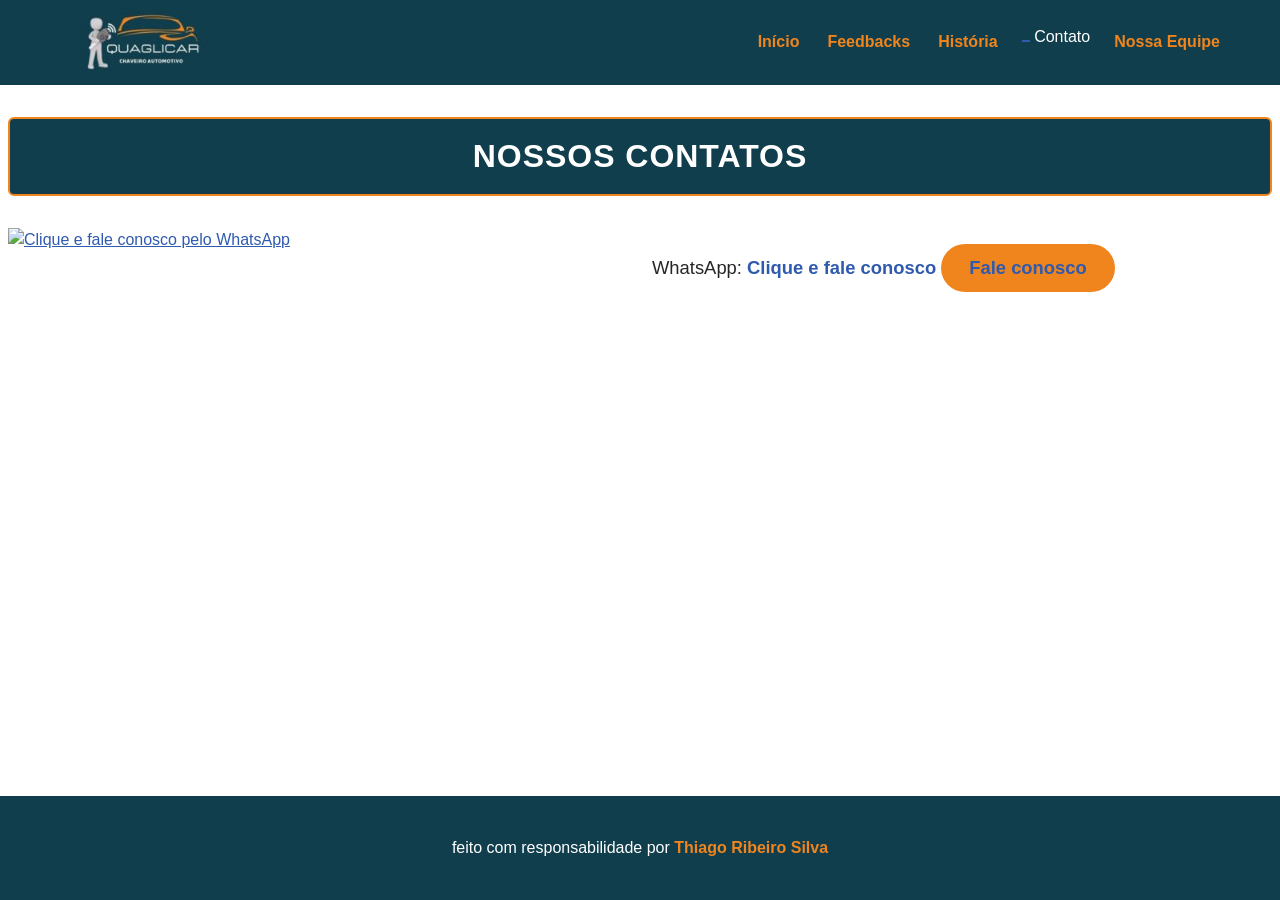
==== commit 29cff7db: "incorpora mudanças ausentes da branch main" ====
--- a/contato.html
+++ b/contato.html
@@ -7,6 +7,7 @@
     <meta
       name="description"
       content="Fale com a Quaglicar, chaveiro automotivo em Juiz de Fora/MG. Atendimento pelo WhatsApp (32) 99987-9605." />
+    <link rel="icon" href="imagens/favicon.png" />
     <link rel="stylesheet" href="global.css" />
     <script defer src="/index.js"></script>
     <script defer src="/analise-visitas.js"></script>
@@ -49,6 +50,7 @@
     <main class="conteudo-principal">
       <h1 class="titulo-pagina">Nossos contatos</h1>
 
+      <!-- Contatos em HTML (antes era imagem) + mapa, lado a lado como no original -->
       <section class="bloco-contato">
         <a
           data-acao="chamar-whatsapp"
@@ -68,9 +70,9 @@
             data-acao="chamar-whatsapp"
             target="_blank"
             rel="noopener noreferrer nofollow">
-            (32) 99987-9605
+            Clique e fale conosco
           </a>
-        </p>
+        </div>
 
         <a
           class="botao-solicitar"
--- a/global.css
+++ b/global.css
@@ -30,9 +30,16 @@
 body {
   margin: 0;
   font-family: var(--fonte-padrao);
+  /* Fundo BRANCO no site inteiro (como o original). O tom "azul" vem das IMAGENS e das bandas de
+     texto (petróleo) que substituem o texto das artes — não do fundo da página. */
   color: var(--grafite);
   background-color: var(--branco);
   line-height: 1.5;
+  /* Sticky footer: coluna com a altura da tela; o conteúdo estica e empurra o rodapé pro fim
+     mesmo em página curta (contato, equipe). */
+  min-height: 100vh;
+  display: flex;
+  flex-direction: column;
 }
 
 img {
@@ -106,31 +113,52 @@
    Conteudo principal
    ========================================================================== */
 .conteudo-principal {
-  max-width: var(--largura-maxima-conteudo);
-  margin: 0 auto;
-  padding: 1rem;
-}
-
+  /* Margens laterais mínimas — o original é praticamente sem margem (conteúdo quase de borda a borda) */
+  max-width: 100%;
+  margin: 0;
+  padding: 0.5rem;
+  /* cresce pra ocupar a sobra e empurrar o rodapé pro fim da tela */
+  flex: 1;
+}
+
+/* Título de página: barra petróleo com moldura laranja (igual às faixas de título do original) */
 .titulo-pagina {
-  color: var(--azul);
-  text-align: center;
-  margin: 1.5rem 0;
+  color: var(--branco);
+  text-align: center;
+  text-transform: uppercase;
+  letter-spacing: 0.03em;
+  /* barra petróleo SÓLIDA + moldura laranja (igual ao original) — lê bem em corpo claro ou escuro */
+  background-color: var(--verde-petroleo);
+  border: 2px solid var(--laranja);
+  border-radius: 6px;
+  padding: 0.85rem 1rem;
+  margin: 1.5rem 0 2rem;
 }
 
 .titulo-secao {
-  color: var(--azul);
+  color: var(--branco);
   text-align: center;
   margin: 2rem 0 1rem;
 }
 
-/* Faixa da frase no topo do inicio */
-.faixa-frase {
-  width: 100%;
-  margin: 0 auto 1rem;
-}
-
-.faixa-frase img {
-  width: 100%;
+/* Hero do início — o slogan como TEXTO (h1) numa banda petróleo (elemento de texto que substitui a
+   arte em imagem). Sem foto de fundo: a imagem borrada anterior ficava com fantasma do texto. */
+.hero-frase {
+  margin: 1rem 0 2rem;
+  padding: 2.75rem 1rem;
+  text-align: center;
+  color: #eaf1f3;
+  font-weight: 400;
+  text-transform: uppercase;
+  letter-spacing: 0.28em;
+  font-size: clamp(0.85rem, 2.4vw, 1.6rem);
+  border-radius: 6px;
+  /* fundo cinematográfico feito pelo Thiago no Gemini (petróleo como reserva) */
+  background-color: #0e2f3b;
+  background-image: url("imagens/brilho-cinematografico.jpg");
+  background-size: cover;
+  background-position: center;
+  text-shadow: 0 1px 6px rgba(0, 0, 0, 0.7);
 }
 
 /* Destaques — mesma estrutura de card dos servicos, sem botao */
@@ -151,42 +179,54 @@
   margin: 0;
   padding: 0;
   display: grid;
-  grid-template-columns: 1fr;
-  gap: 1.5rem;
-}
-
+  /* auto-fit: os cards preenchem a largura e a última fileira estica — sem coluna vazia nem item solto */
+  grid-template-columns: repeat(auto-fit, minmax(260px, 1fr));
+  gap: 1.25rem;
+}
+
+/* Card = recriação da arte original: faixa de título (petróleo) + foto + faixa de descrição (petróleo).
+   Fundo petróleo e texto branco pra casar com o visual "azul" do site atual. */
 .cartao-servico {
-  background-color: var(--cinza-claro);
-  border-radius: 8px;
+  background-color: var(--verde-petroleo);
+  color: var(--branco);
+  border-radius: 6px;
   overflow: hidden;
   display: flex;
   flex-direction: column;
-  box-shadow: 0 1px 4px rgba(0, 0, 0, 0.1);
+  border: 1px solid rgba(255, 255, 255, 0.08);
+  box-shadow: 0 2px 8px rgba(0, 0, 0, 0.35);
 }
 
 .cartao-servico img {
   width: 100%;
-}
-
-/* Texto extraido das artes (antes embutido na imagem), agora HTML real */
-.cartao-servico-texto {
-  padding: 1rem 1rem 0.75rem;
+  /* reserva o espaço da foto (proporção fixa) -> sem layout shift ao carregar; recorta pra preencher */
+  aspect-ratio: 4 / 3;
+  object-fit: cover;
+}
+
+/* Faixa de título (fica ACIMA da foto, como na arte original) */
+.cartao-servico-titulo {
+  color: var(--branco);
+  text-transform: uppercase;
+  text-align: center;
+  font-size: 1.05rem;
+  font-weight: bold;
+  margin: 0;
+  padding: 0.85rem 1rem;
+}
+
+/* Faixa de descrição (fica ABAIXO da foto, texto claro em itálico, como na arte) */
+.cartao-servico-descricao {
+  color: var(--branco);
+  font-style: italic;
+  text-align: center;
+  margin: 0;
+  padding: 1rem;
   flex: 1 1 auto;
 }
 
-.cartao-servico-titulo {
-  color: var(--verde-petroleo);
-  font-size: 1.15rem;
-  margin: 0 0 0.5rem;
-}
-
-.cartao-servico-descricao {
-  margin: 0;
-  color: var(--grafite);
-}
-
 .cartao-servico-acao {
-  padding: 0.25rem 1rem 1rem;
+  padding: 0.25rem 1rem 1.15rem;
   text-align: center;
 }
 
@@ -302,6 +342,31 @@
 /* ==========================================================================
    Historia
    ========================================================================== */
+/* Hero elegante: título e subtítulo serifados sobre o fundo escuro (como no original) */
+.hero-historia {
+  text-align: center;
+  padding: 3.25rem 1rem;
+  margin: 1rem 0 2rem;
+  border-radius: 6px;
+  background-color: var(--verde-petroleo);
+}
+
+.hero-historia-titulo {
+  font-family: Georgia, "Times New Roman", serif;
+  font-weight: 400;
+  font-size: clamp(2rem, 6vw, 3.5rem);
+  color: var(--branco);
+  margin: 0 0 0.5rem;
+}
+
+.hero-historia-subtitulo {
+  font-family: Georgia, "Times New Roman", serif;
+  font-style: italic;
+  color: #dfe8ea;
+  font-size: clamp(1rem, 2.6vw, 1.45rem);
+  margin: 0;
+}
+
 .texto-historia {
   max-width: 800px;
   margin: 0 auto;
@@ -322,6 +387,9 @@
 
 .imagens-historia img {
   width: 100%;
+  /* reserva espaço (proporção fixa) pra não empurrar o texto ao carregar */
+  aspect-ratio: 4 / 3;
+  object-fit: cover;
   border-radius: 8px;
 }
 
@@ -338,17 +406,53 @@
 /* ==========================================================================
    Contato
    ========================================================================== */
+/* Contato: informações à esquerda e mapa à direita (horizontal, como o original) */
 .bloco-contato {
-  text-align: center;
-  max-width: 800px;
+  display: grid;
+  grid-template-columns: 1fr;
+  gap: 1.5rem;
+  align-items: start;
   margin: 0 auto;
 }
 
-.bloco-contato img {
+.contato-info {
+  background-color: var(--cinza-claro);
+  border-radius: 8px;
+  padding: 1.25rem 1.5rem;
+}
+
+.contato-rotulo {
+  color: var(--verde-petroleo);
+  font-size: 1.1rem;
+  margin: 1rem 0 0.15rem;
+}
+
+.contato-rotulo:first-child {
+  margin-top: 0;
+}
+
+.contato-info p {
+  margin: 0 0 0.5rem;
+}
+
+.contato-info .botao-solicitar {
+  margin-top: 1rem;
+}
+
+/* Mapa do endereço (Google Maps) — presente no site atual */
+.mapa-contato {
   width: 100%;
-  max-width: 640px;
-  margin: 1rem auto;
+  height: 100%;
+  min-height: 340px;
+  border: 0;
   border-radius: 8px;
+  display: block;
+}
+
+@media (min-width: 800px) {
+  .bloco-contato {
+    grid-template-columns: 1fr 1fr;
+  }
 }
 
 .dados-contato {
@@ -409,10 +513,6 @@
     width: auto;
   }
 
-  .grade-servicos {
-    grid-template-columns: repeat(2, 1fr);
-  }
-
   .grade-depoimentos {
     grid-template-columns: repeat(2, 1fr);
   }
@@ -427,10 +527,6 @@
 }
 
 @media (min-width: 900px) {
-  .grade-servicos {
-    grid-template-columns: repeat(3, 1fr);
-  }
-
   .grade-depoimentos {
     grid-template-columns: repeat(3, 1fr);
   }
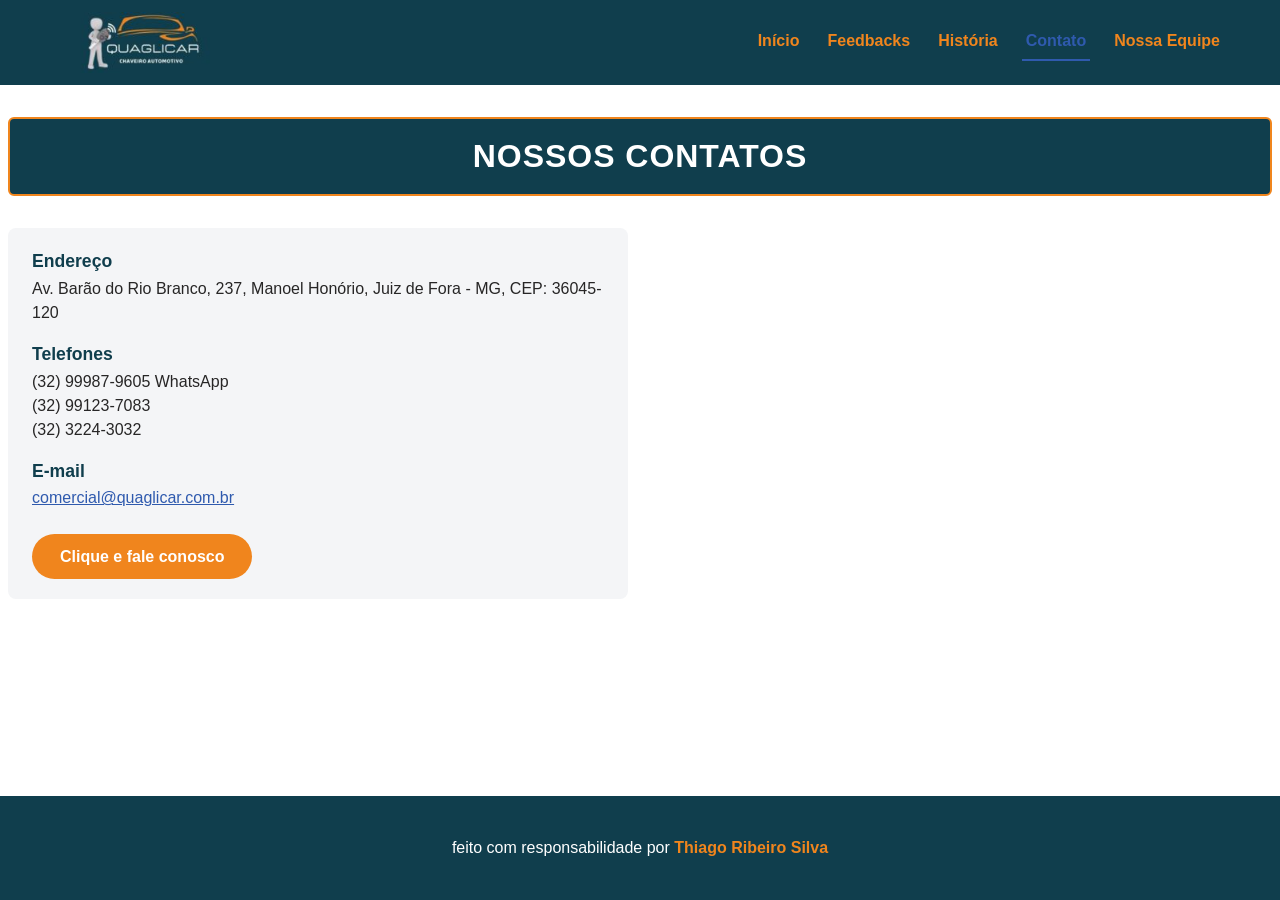
==== commit a96be9e0: "retira vercel analytics do programa de análise de visitas" ====
--- a/contato.html
+++ b/contato.html
@@ -11,7 +11,6 @@
     <link rel="stylesheet" href="global.css" />
     <script defer src="/index.js"></script>
     <script defer src="/analise-visitas.js"></script>
-    <script defer src="/_vercel/insights/script.js"></script>
   </head>
   <body>
     <header class="cabecalho-site">
@@ -22,26 +21,18 @@
           alt="Logotipo da Quaglicar, chaveiro automotivo" />
         <nav class="menu-principal" aria-label="Menu principal">
           <ul class="menu-lista">
-            <li>
-              <a class="menu-link" href="/">Início</a>
-            </li>
-            <li>
-              <a class="menu-link" href="/feedbacks">Feedbacks</a>
-            </li>
-            <li>
-              <a class="menu-link" href="/historia">História</a>
-            </li>
+            <li><a class="menu-link" href="/">Início</a></li>
+            <li><a class="menu-link" href="/feedbacks">Feedbacks</a></li>
+            <li><a class="menu-link" href="/historia">História</a></li>
             <li>
               <a
                 class="menu-link menu-link-ativo"
                 href="/contato"
-                aria-current="page"></a>
+                aria-current="page">
                 Contato
               </a>
             </li>
-            <li>
-              <a class="menu-link" href="/nossa-equipe">Nossa equipe</a>
-            </li>
+            <li><a class="menu-link" href="/nossa-equipe">Nossa equipe</a></li>
           </ul>
         </nav>
       </div>
@@ -52,20 +43,33 @@
 
       <!-- Contatos em HTML (antes era imagem) + mapa, lado a lado como no original -->
       <section class="bloco-contato">
-        <a
-          data-acao="chamar-whatsapp"
-          href="https://wa.me/5532999879605?text=Ol%C3%A1%21+Vim+do+site+%2C+gostaria+de+fazer+um+or%C3%A7amento+por+favor%21"
-          target="_blank"
-          rel="noopener noreferrer nofollow">
-          <img
-            src="imagens/clique-e-fale-conosco.jpg"
-            alt="Clique e fale conosco pelo WhatsApp"
-            loading="lazy" />
-        </a>
+        <div class="contato-info">
+          <h2 class="contato-rotulo">Endereço</h2>
+          <p>
+            Av. Barão do Rio Branco, 237, Manoel Honório, Juiz de Fora - MG,
+            CEP: 36045-120
+          </p>
 
-        <p class="dados-contato">
-          WhatsApp:
+          <h2 class="contato-rotulo">Telefones</h2>
+          <p>
+            (32) 99987-9605 WhatsApp
+            <br />
+            (32) 99123-7083
+            <br />
+            (32) 3224-3032
+          </p>
+
+          <h2 class="contato-rotulo">E-mail</h2>
+          <p>
+            <a
+              href="mailto:comercial@quaglicar.com.br"
+              data-acao="enviar-email">
+              comercial@quaglicar.com.br
+            </a>
+          </p>
+
           <a
+            class="botao-solicitar"
             href="https://wa.me/5532999879605?text=Ol%C3%A1%21+Vim+do+site+%2C+gostaria+de+fazer+um+or%C3%A7amento+por+favor%21"
             data-acao="chamar-whatsapp"
             target="_blank"
@@ -74,14 +78,12 @@
           </a>
         </div>
 
-        <a
-          class="botao-solicitar"
-          href="https://wa.me/5532999879605?text=Ol%C3%A1%21+Vim+do+site+%2C+gostaria+de+fazer+um+or%C3%A7amento+por+favor%21"
-          data-acao="chamar-whatsapp"
-          target="_blank"
-          rel="noopener noreferrer nofollow">
-          Fale conosco
-        </a>
+        <iframe
+          class="mapa-contato"
+          src="https://www.google.com/maps?q=Av.+Bar%C3%A3o+do+Rio+Branco,+237,+Manoel+Hon%C3%B3rio,+Juiz+de+Fora+-+MG&output=embed"
+          title="Mapa do endereço da Quaglicar em Juiz de Fora"
+          loading="lazy"
+          referrerpolicy="no-referrer-when-downgrade"></iframe>
       </section>
     </main>
 
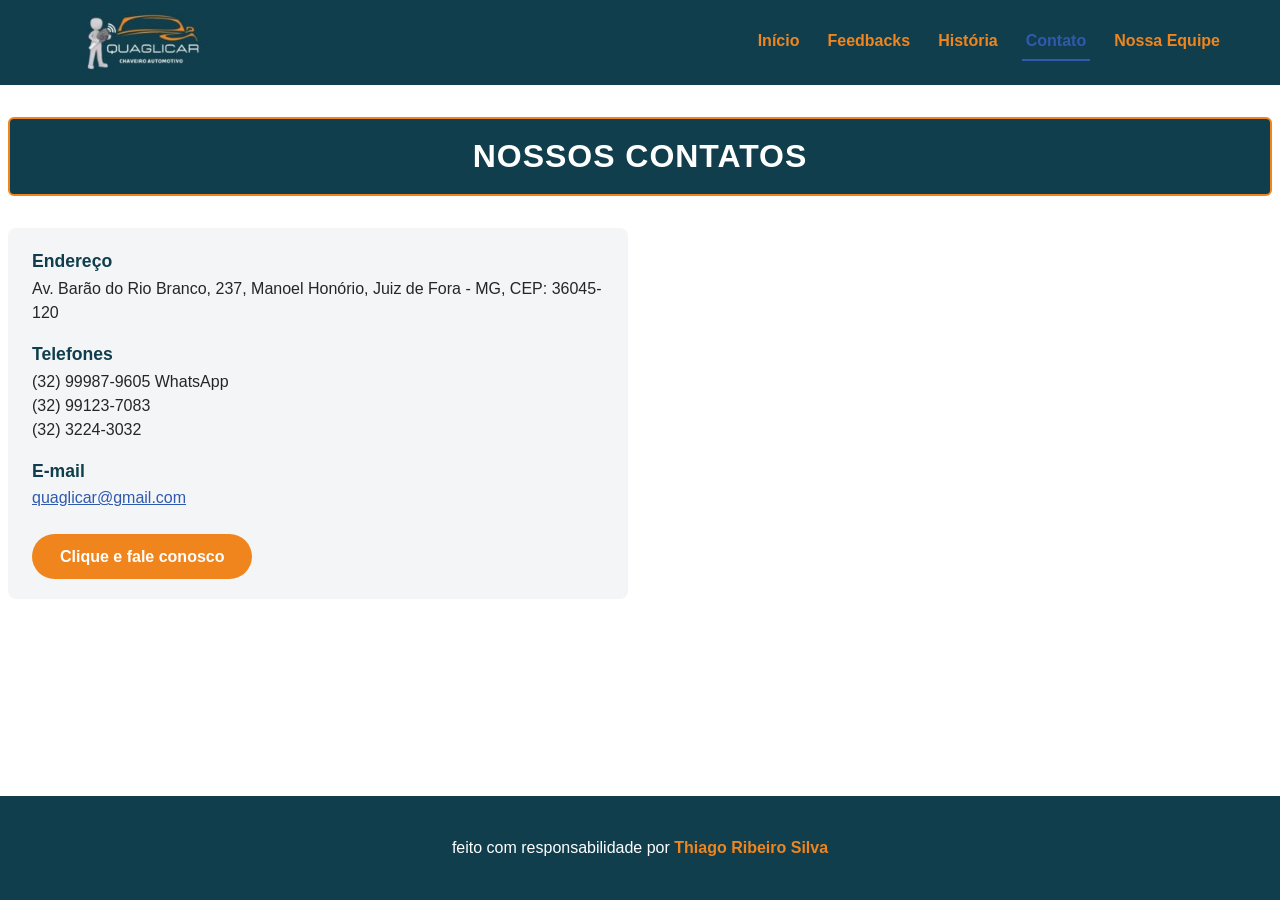
==== commit a12768f3: "corrige endereço de email de contato" ====
--- a/contato.html
+++ b/contato.html
@@ -62,9 +62,9 @@
           <h2 class="contato-rotulo">E-mail</h2>
           <p>
             <a
-              href="mailto:comercial@quaglicar.com.br"
+              href="mailto:quaglicar@gmail.com"
               data-acao="enviar-email">
-              comercial@quaglicar.com.br
+              quaglicar@gmail.com
             </a>
           </p>
 
